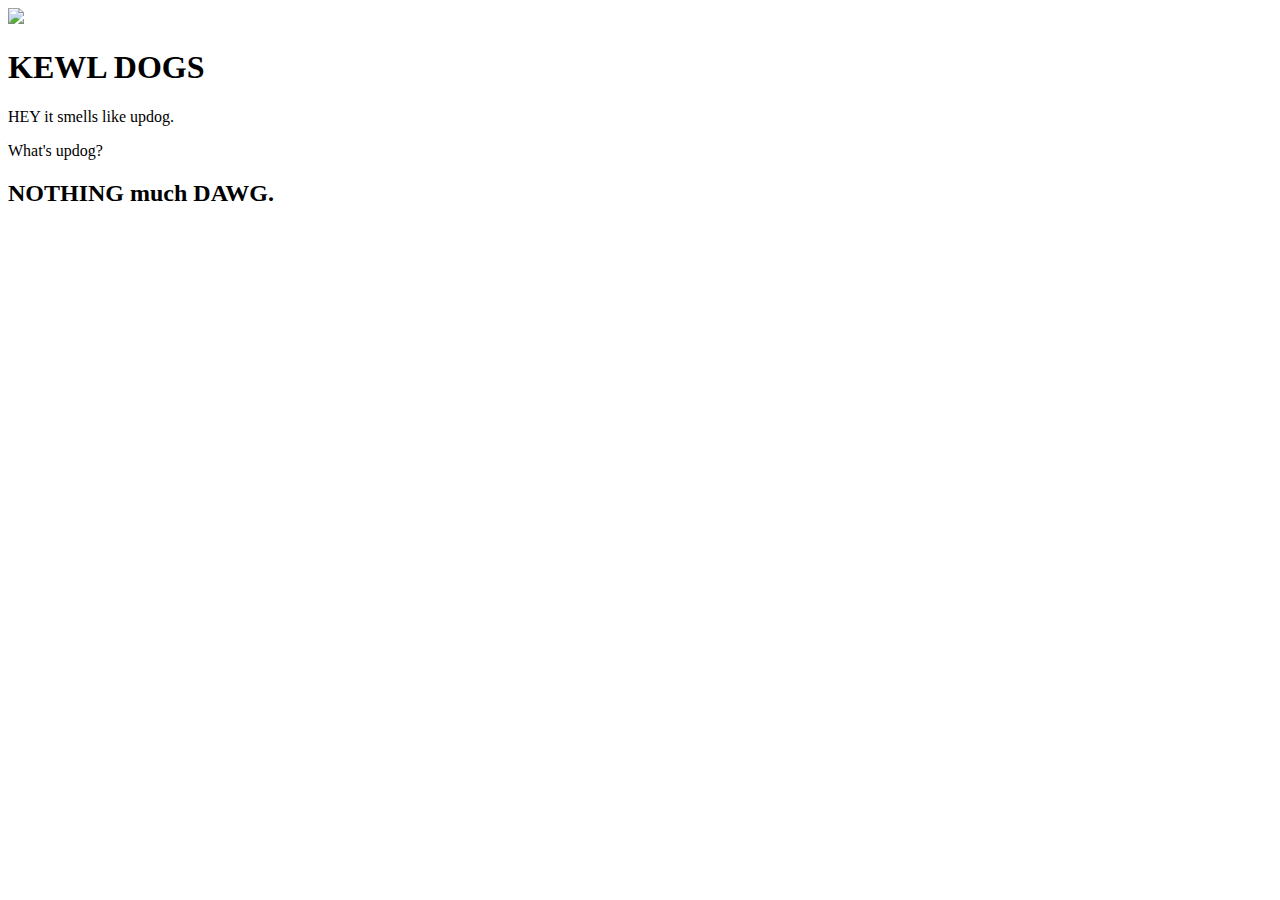
==== index.html @ c1fad970 "add html" ====
<!DOCTYPE html>
<html>
    <head>
    </head>
    
    <body>
        <img src="http://www.leospetcare.com/wp-content/uploads/2013/05/pimp-dog.jpg">
        
        <h1>KEWL DOGS</h1>
        <p>HEY it smells like updog.</p>
        <p>What's updog?</p>
        <h2>NOTHING much DAWG.</h2>
    </body>
</html>
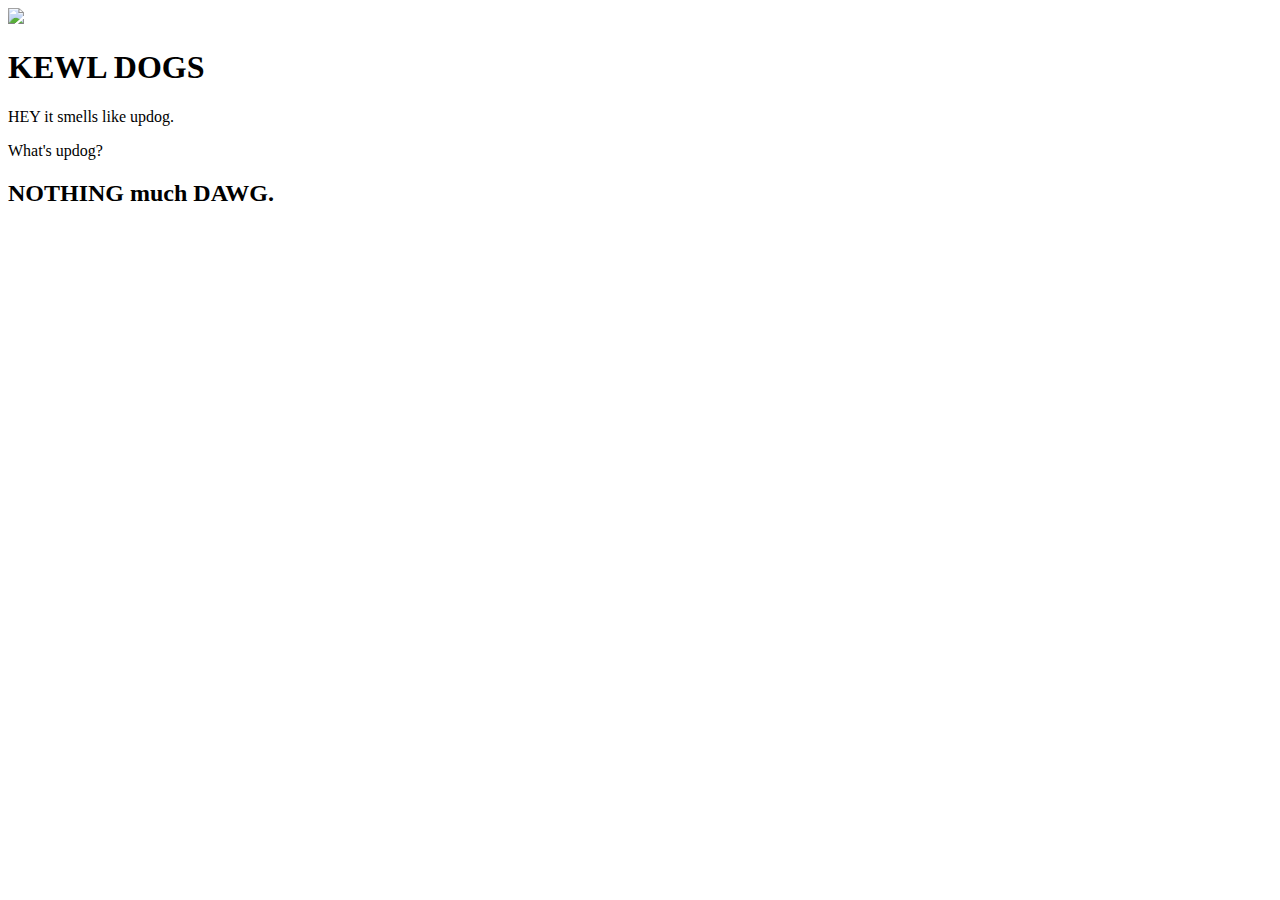
==== commit 7c75bd1d: "Add styling to personal website" ====
--- a/index.html
+++ b/index.html
@@ -1,6 +1,7 @@
 <!DOCTYPE html>
 <html>
     <head>
+        <link rel="stylesheet" href="styles.css" />
     </head>
     
     <body>
@@ -11,4 +12,5 @@
         <p>What's updog?</p>
         <h2>NOTHING much DAWG.</h2>
     </body>
+  
 </html>--- a/styles.css
+++ b/styles.css
@@ -0,0 +1,3 @@
+img {
+    width: 200px;
+}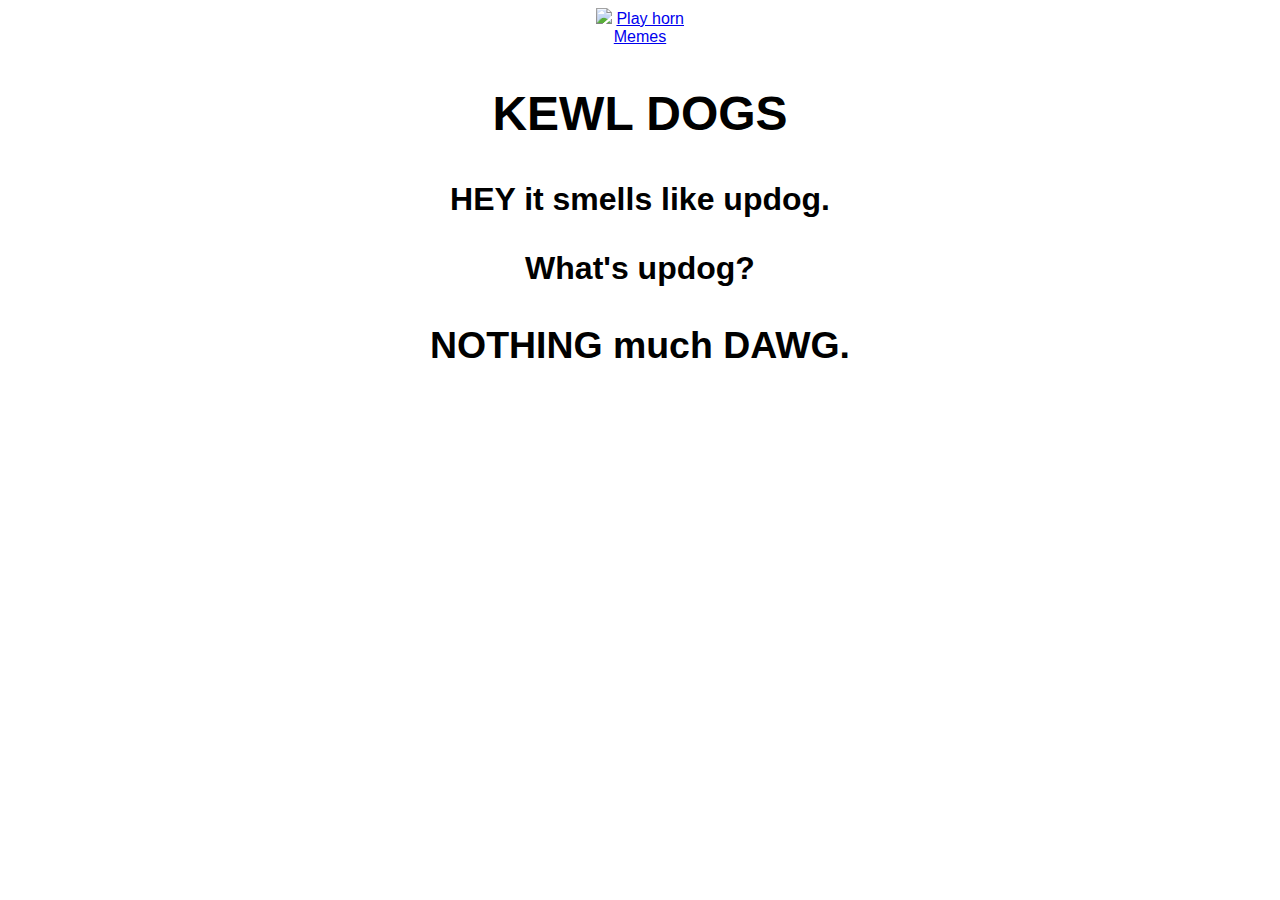
==== commit e151588c: "Add styling to personal website" ====
--- a/index.html
+++ b/index.html
@@ -6,11 +6,14 @@
     
     <body>
         <img src="http://www.leospetcare.com/wp-content/uploads/2013/05/pimp-dog.jpg">
+        <a href="https://www.youtube.com/watch?v=HpywUnK-vNQ">Play horn</a><br/>
+        <a href="https://www.youtube.com/watch?v=2qZHh_iN5Zs">Memes</a>
         
-        <h1>KEWL DOGS</h1>
+        <h1><My name is Daniel Kwon </h1>
+        <h2>KEWL DOGS</h2>
         <p>HEY it smells like updog.</p>
         <p>What's updog?</p>
-        <h2>NOTHING much DAWG.</h2>
+        <h3>NOTHING much DAWG.</h3>
     </body>
   
 </html>--- a/styles.css
+++ b/styles.css
@@ -1,3 +1,10 @@
 img {
     width: 200px;
+}
+body {
+    text-align: center;
+}
+body {
+    text-align: center;
+    font-family: "Arial";
 }